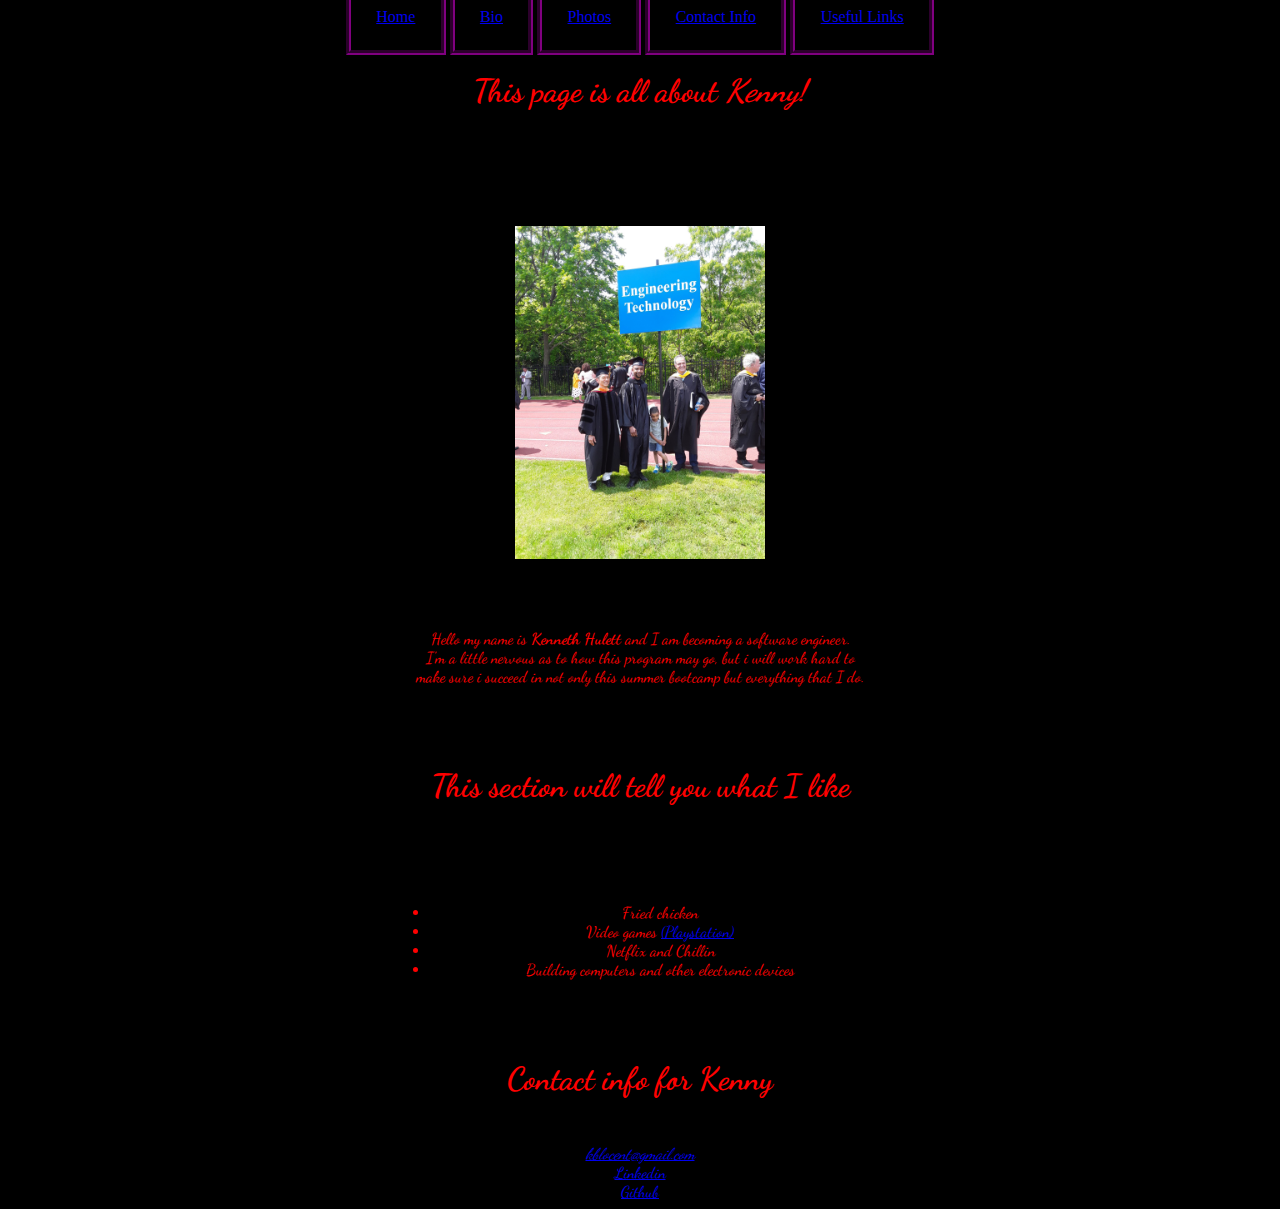
==== index.html @ 8e29d182 "add back files" ====
<!DOCTYPE html>
<html lang="en" dir="ltr">
  <head>
    <meta charset="utf-8" />
    <title>Kenny Hulett</title>
    <link rel="stylesheet" href="./Style.css" />
    <link
      href="https://fonts.googleapis.com/css?family=Dancing+Script&display=swap"
      rel="stylesheet"
    />
  </head>

  <body>
    <ul class="navbar">
      <li id="home"><a href="index.html">Home</a></li>
      <li id="bio"><a href="bio.html">Bio</a></li>
      <li id="photos"><a href="photos.html">Photos</a></li>
      <li id="contact"><a href="contact.html">Contact Info</a></li>
      <li id="links"><a href="links.html">Useful Links</a></li>
    </ul>

    <div class="Introduction">
      <h1>This page is all about <em>Kenny</em>!</h1>
      <br>

      <img
        id="gradpic"
        src="photos\20190531_1210261001.jpg"
        alt="A picture of me and some of my professors at QCC graduation 2019"
        width="250"
        class="rotateimg90"
      /><br>

      <p>
        Hello my name is <strong>Kenneth Hulett</strong> and I am becoming a
        software engineer.<br>
        I'm a little nervous as to how this program may go, but i will work hard
        to <br>
        make sure i succeed in not only this summer bootcamp but everything that
        I do.
      </p>
    </div>

    <br />

    <div class="Likes">
      <h1>This section will tell you what I like</h1>

      <p>
        I have a list of things that I like so i will place them here in no
        particular order.
      </p>

      <ul class="likes-list">
        <li>Fried chicken</li>
        <li>
          Video games
          <a href="https://www.playstation.com/en-us/">(Playstation)</a>
        </li>
        <li>Netflix and Chillin</li>
        <li>Building computers and other electronic devices</li>
      </ul>
    </div>

    <br />

    <div class="Contact">
      <h1>Contact info for Kenny</h1>
      <address>
        <a href="mailto:kblocent@gmail.com">kblocent@gmail.com</a>
      </address>
      <a href="https://www.linkedin.com/in/kenneth-hulett-036897181/">
        Linkedin</a
      > <br>
      <a href="https://github.com/KHulett">Github</a>
    </div>
  </body>
</html>
---- Style.css ----
body {
  background-color: black;
  text-align: center;
}

.navbar{
  list-style-type: none;
  margin: 0;
  padding: 0;

}

#home, #bio, #photos, #contact, #links{
  display: inline;
  padding:2%;
  border: 5px groove purple;
}

.Introduction, h1, .likes, .Contact, .likes-list{
  color: red;
font-family: 'Dancing Script', cursive;
}

div{
  max-width: 500px;
  margin:auto;
}

#gradpic{
  max-width: 500px;
  margin: auto;
  padding: 10%;
}


.photos img{
  max-width: 500px;
  margin: 20%;
  vertical-align: middle;
}

.row{display: flex;
  flex-wrap: wrap;
  padding: 0 4px;
}

.photos{
  flex: 50%;
  padding: 0 4px;
}

.nintey{
  transform: rotate(90deg);
}

.twoseventy{
  transform: rotate(270deg);
}
h1{padding:5%;}
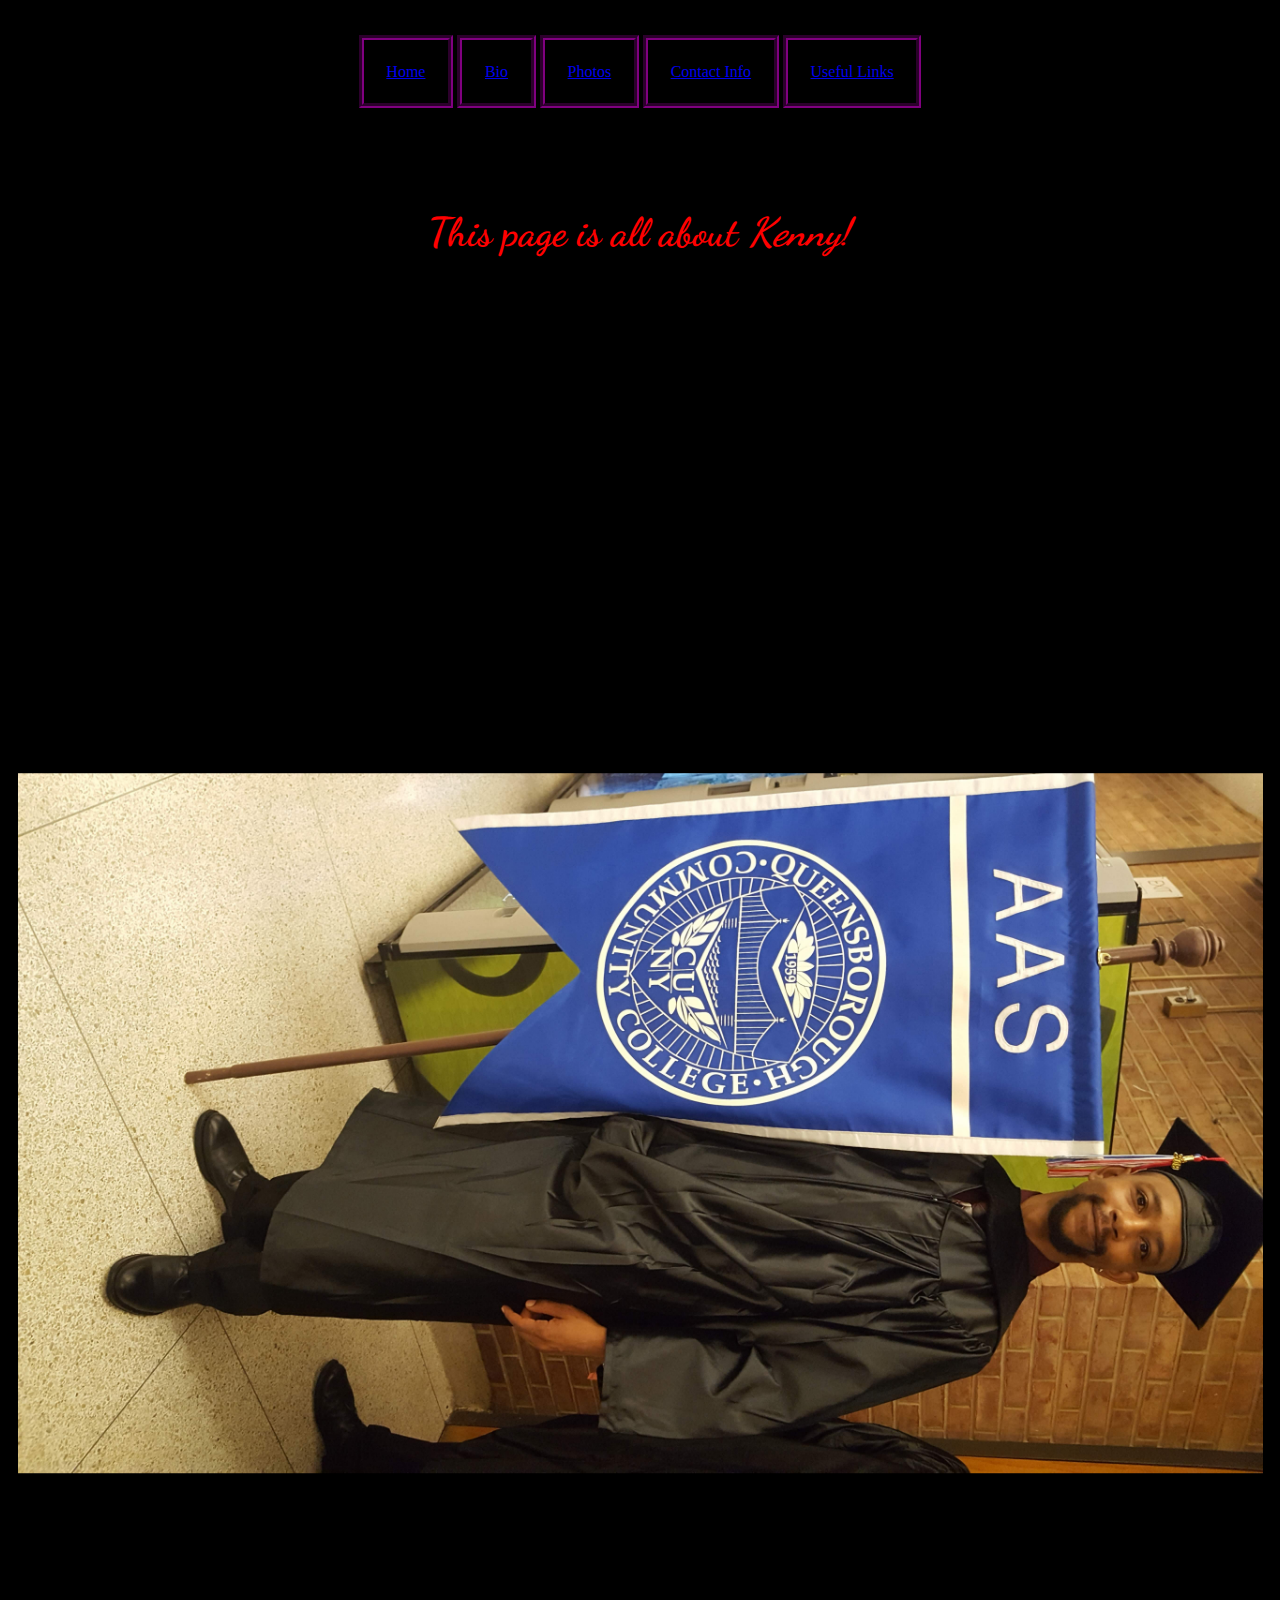
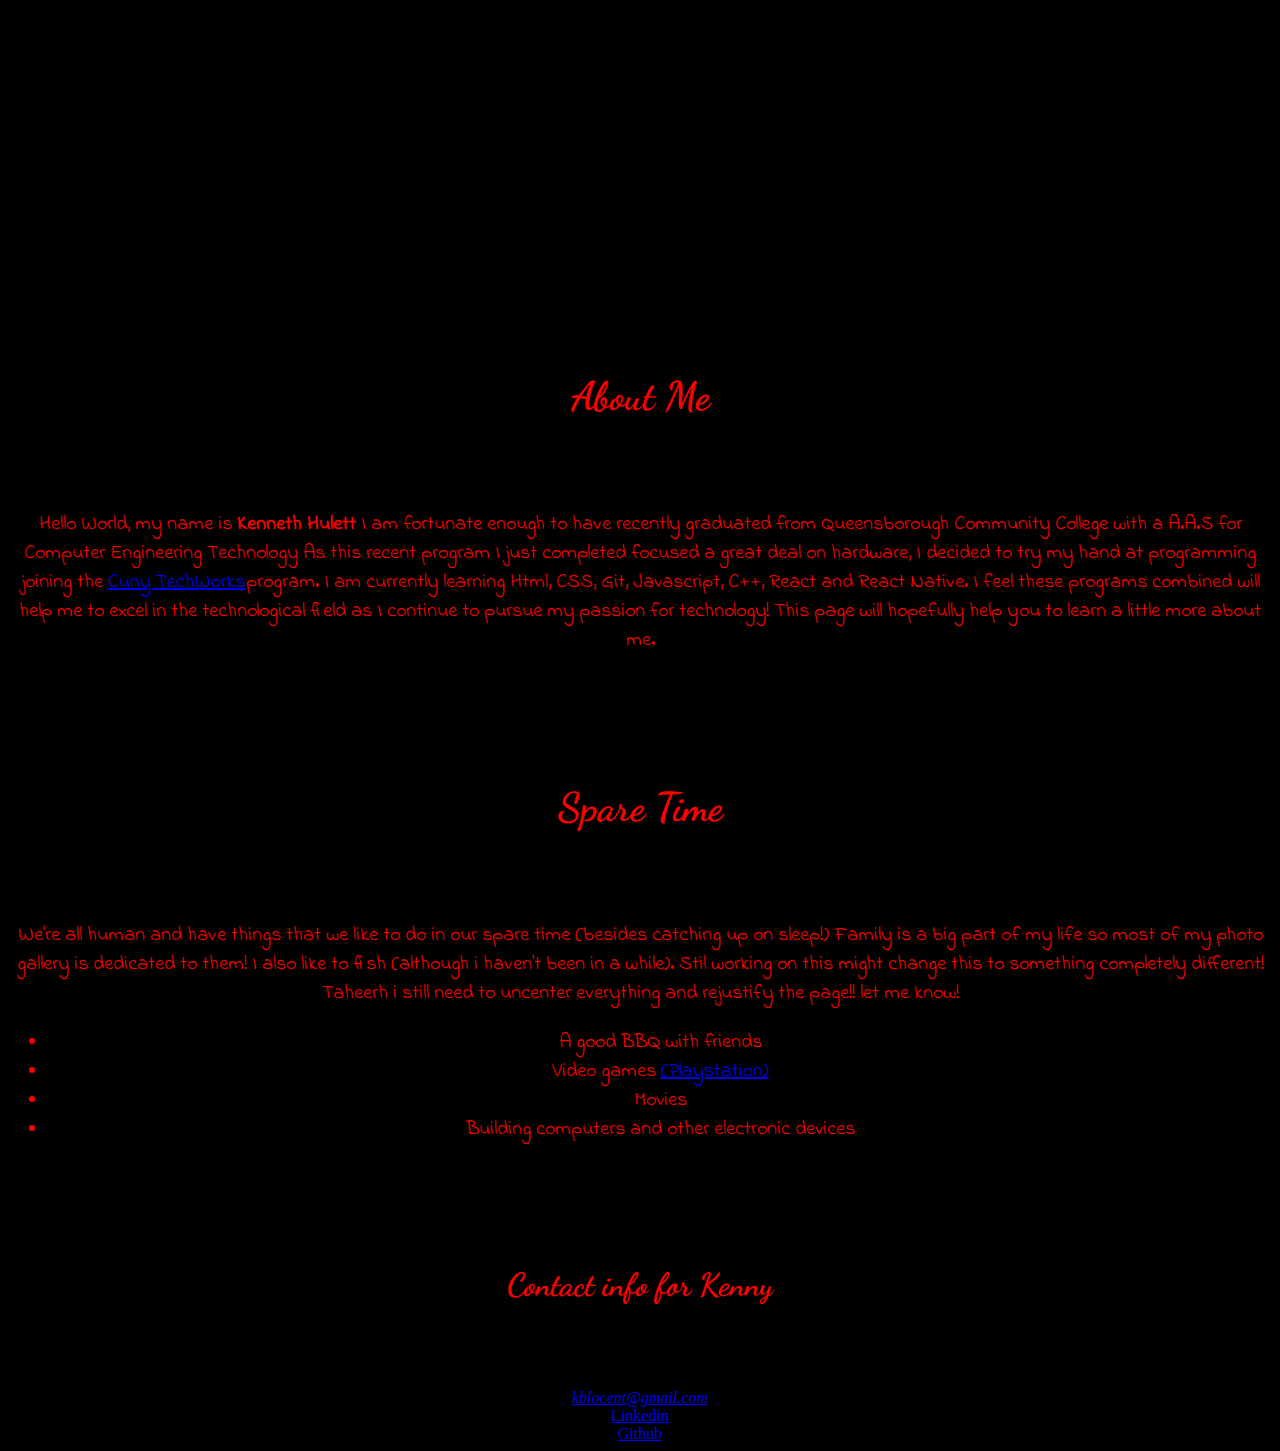
==== commit 75ea1c8c: "font style and size change" ====
--- a/index.html
+++ b/index.html
@@ -3,11 +3,12 @@
   <head>
     <meta charset="utf-8" />
     <title>Kenny Hulett</title>
-    <link rel="stylesheet" href="./Style.css" />
+    <link rel="stylesheet" href="./style.css" />
     <link
       href="https://fonts.googleapis.com/css?family=Dancing+Script&display=swap"
       rel="stylesheet"
     />
+    <link href="https://fonts.googleapis.com/css?family=Indie+Flower&display=swap" rel="stylesheet"> 
   </head>
 
   <body>
@@ -23,41 +24,45 @@
       <h1>This page is all about <em>Kenny</em>!</h1>
       <br>
 
-      <img
+      <img class="nintey"
         id="gradpic"
-        src="photos\20190531_1210261001.jpg"
-        alt="A picture of me and some of my professors at QCC graduation 2019"
-        width="250"
-        class="rotateimg90"
+        src="photos\20190531_091542.jpg"
+        alt="A picture of me at QCC graduation 2019"
       /><br>
 
+      <h1>About Me</h1>
+
       <p>
-        Hello my name is <strong>Kenneth Hulett</strong> and I am becoming a
-        software engineer.<br>
-        I'm a little nervous as to how this program may go, but i will work hard
-        to <br>
-        make sure i succeed in not only this summer bootcamp but everything that
-        I do.
+        Hello World, my name is <strong>Kenneth Hulett</strong> I am fortunate enough to have recently 
+        graduated from Queensborough Community College with a A.A.S for Computer Engineering Technology
+        As this recent program I just completed focused a great deal on hardware, I decided to try my 
+        hand at programming joining the <a href="https://www2.cuny.edu/about/administration/offices/workforce/cuny-techworks/">Cuny TechWorks</a>program.
+        I am currently learning Html, CSS, Git, Javascript, C++, React and React Native. I feel these 
+        programs combined will help me to excel in the technological field as I continue to pursue my 
+        passion for technology! This page will hopefully help you to learn a little more about me.
       </p>
     </div>
 
     <br />
 
-    <div class="Likes">
-      <h1>This section will tell you what I like</h1>
+    <div class="Spare-time">
+      <h1>Spare Time</h1>
 
       <p>
-        I have a list of things that I like so i will place them here in no
-        particular order.
+       We're all human and have things that we like to do in our spare time (besides catching up on sleep!)
+       Family is a big part of my life so most of my photo gallery is dedicated to them! I also
+       like to fish (although i haven't been in a while). Stil working on this might change this to 
+       something completely different! Taheerh i still need to uncenter everything and rejustify
+       the page!! let me know!
       </p>
 
-      <ul class="likes-list">
-        <li>Fried chicken</li>
+      <ul class="Spare-time-list">
+        <li>A good BBQ with friends</li>
         <li>
           Video games
           <a href="https://www.playstation.com/en-us/">(Playstation)</a>
         </li>
-        <li>Netflix and Chillin</li>
+        <li>Movies</li>
         <li>Building computers and other electronic devices</li>
       </ul>
     </div>
--- a/style.css
+++ b/style.css
@@ -0,0 +1,65 @@
+body {
+  background-color: black;
+  text-align: center;
+}
+
+.navbar {
+  list-style-type: none;
+  margin: 5%;
+  padding: 0;
+}
+
+h1 {
+  padding:5%;
+}
+
+#home, #bio, #photos, #contact, #links{
+  display: inline;
+  padding:2%;
+  border: 5px groove purple;
+}
+
+h1{
+  color: red;
+  font-family: 'Dancing Script', cursive;
+}
+
+.Introduction, .Spare-time, .contact, .Spare-time-list{
+  color: red;
+  font-family: 'Indie Flower', cursive;
+  font-size: 20px;
+}
+
+#gradpic{
+  max-width: 700px;
+  margin: auto;
+  padding: 10%;
+}
+
+.nintey{
+  transform: rotate(90deg);
+}
+
+.twoseventy{
+  transform: rotate(270deg);
+}
+
+.photo-container{ 
+  border: 5px groove blue;
+} 
+
+body .linkin{ 
+  margin:100px;
+}
+
+.grid-item1,.grid-item2,.grid-item3,.grid-item4, .photo-container img{
+  display:inline-block;
+  text-align: center;
+  max-width: 200px;
+  max-height: 200px;
+  margin: 20px;
+}
+
+.photo-container img{
+  border: 5px solid white;
+}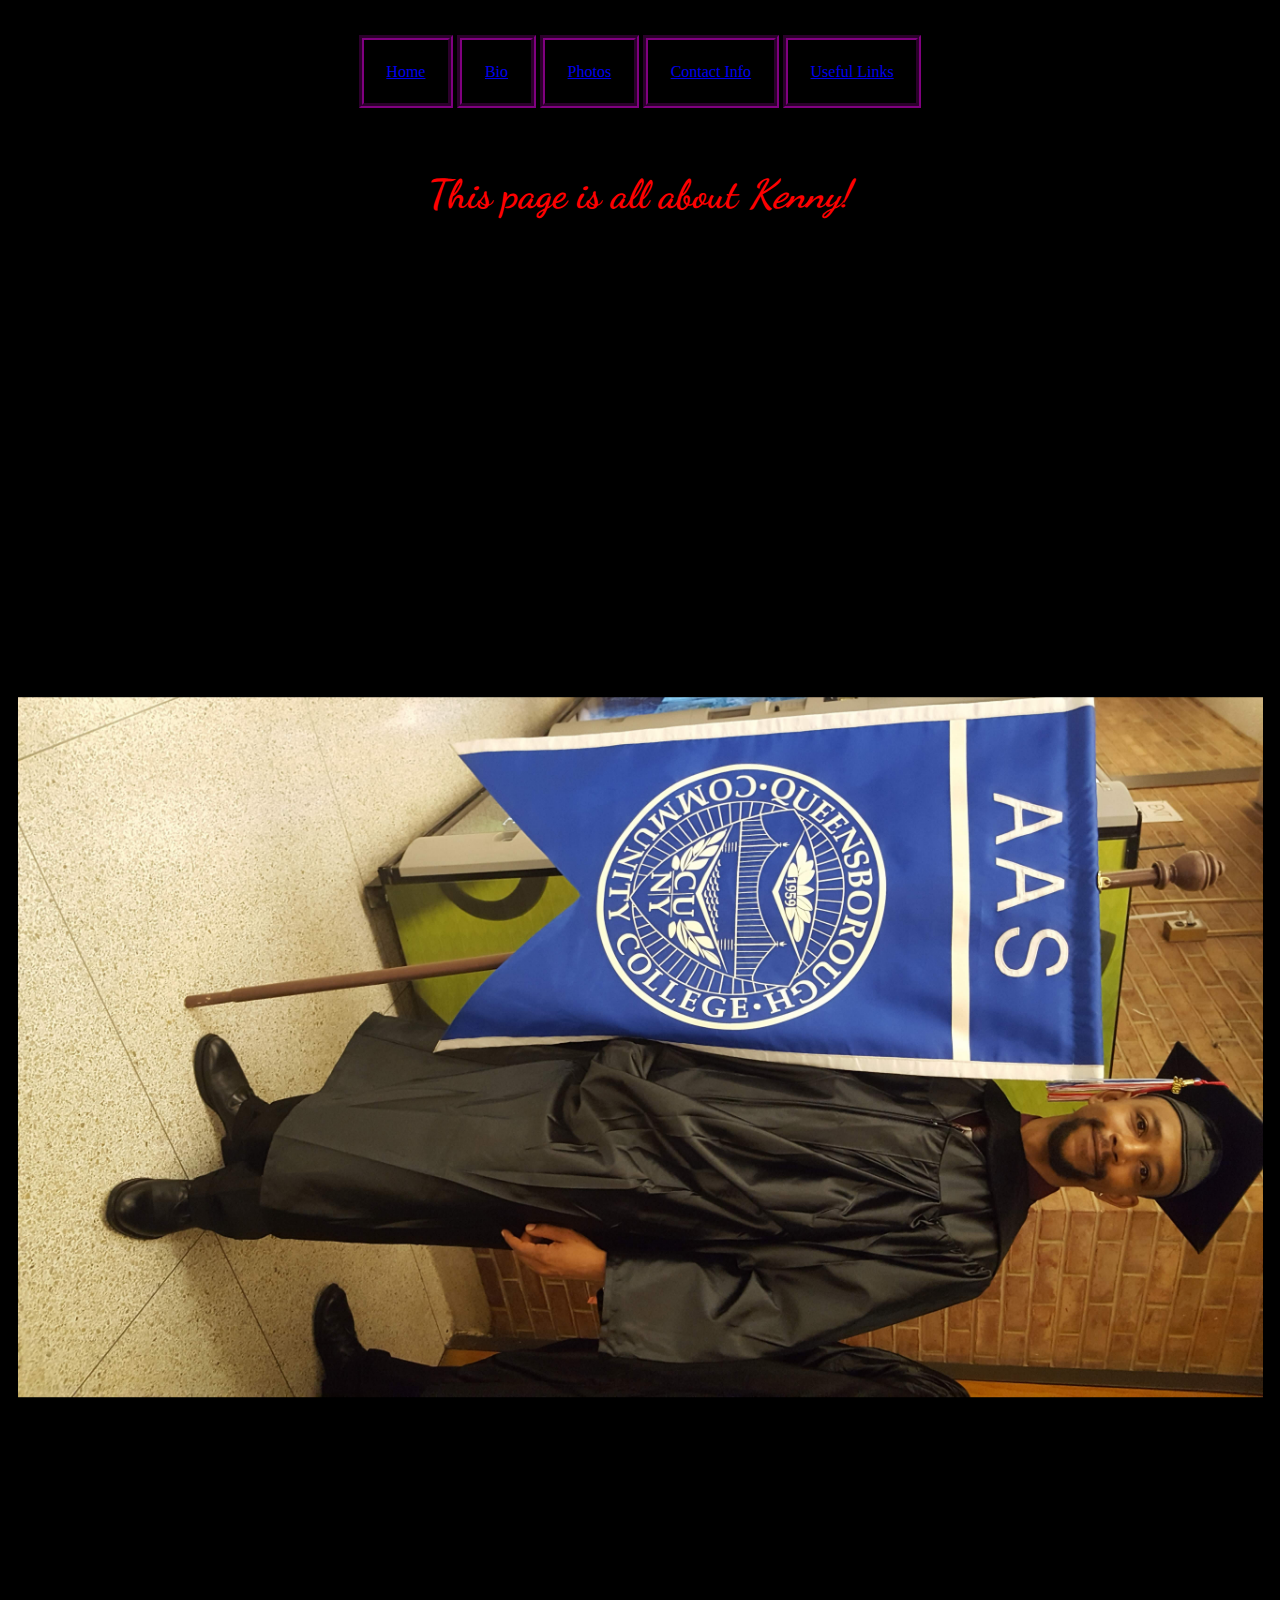
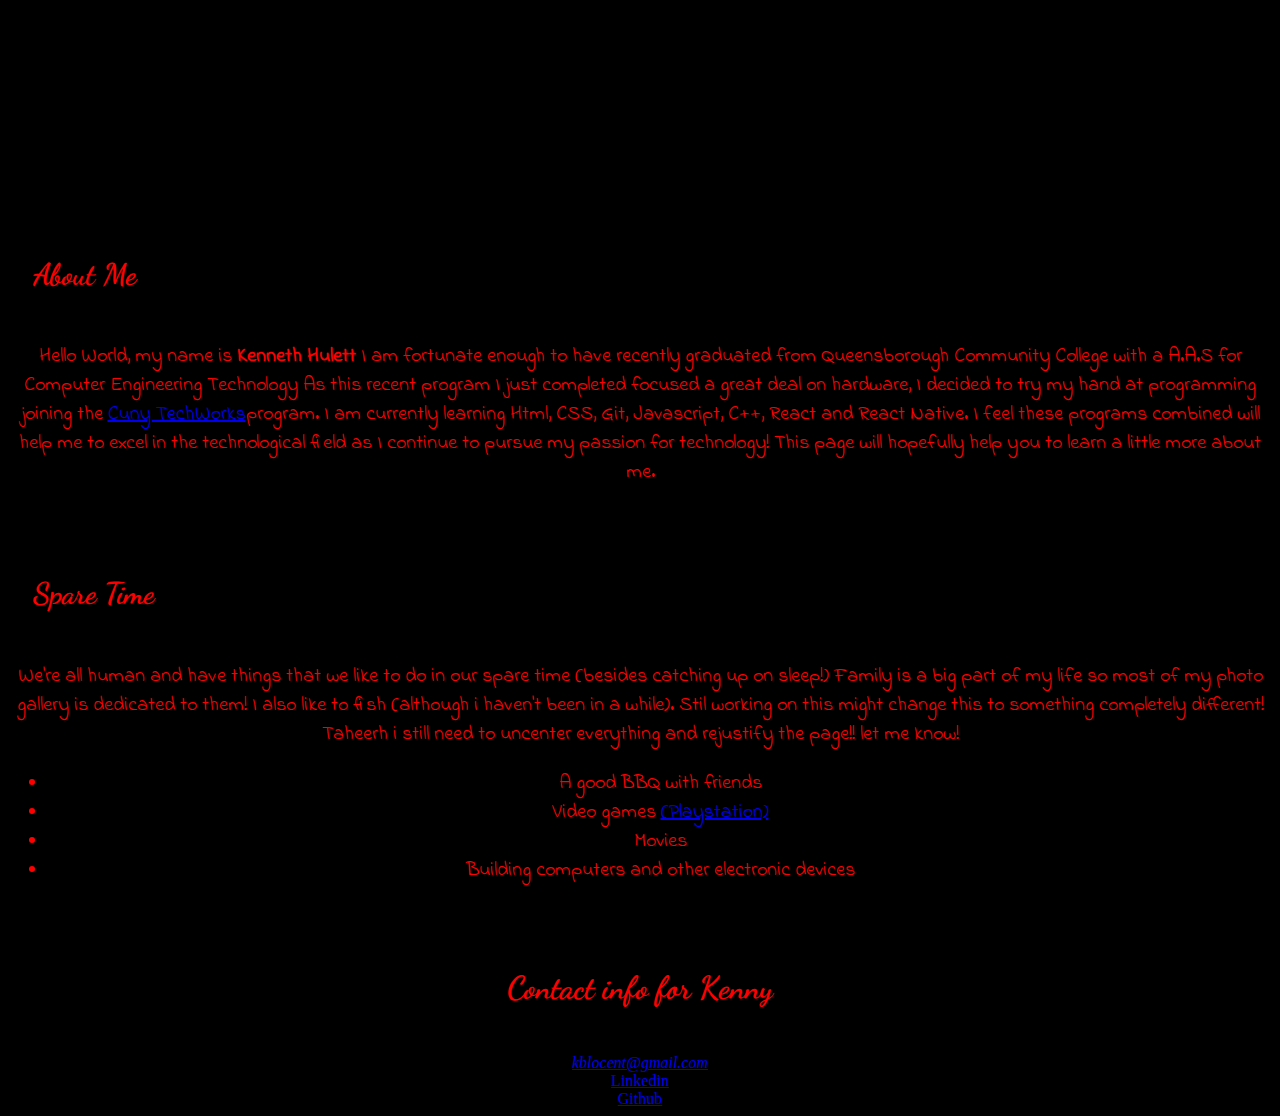
==== commit 82db4e8c: "left justified headings" ====
--- a/index.html
+++ b/index.html
@@ -30,7 +30,7 @@
         alt="A picture of me at QCC graduation 2019"
       /><br>
 
-      <h1>About Me</h1>
+      <h2>About Me</h2>
 
       <p>
         Hello World, my name is <strong>Kenneth Hulett</strong> I am fortunate enough to have recently 
@@ -46,7 +46,7 @@
     <br />
 
     <div class="Spare-time">
-      <h1>Spare Time</h1>
+      <h2>Spare Time</h2>
 
       <p>
        We're all human and have things that we like to do in our spare time (besides catching up on sleep!)
--- a/style.css
+++ b/style.css
@@ -10,7 +10,12 @@
 }
 
 h1 {
-  padding:5%;
+  padding:2%;
+}
+
+h2 {
+  padding:2%;
+  text-align: left;
 }
 
 #home, #bio, #photos, #contact, #links{
@@ -20,6 +25,11 @@
 }
 
 h1{
+  color: red;
+  font-family: 'Dancing Script', cursive;
+}
+
+h2{
   color: red;
   font-family: 'Dancing Script', cursive;
 }
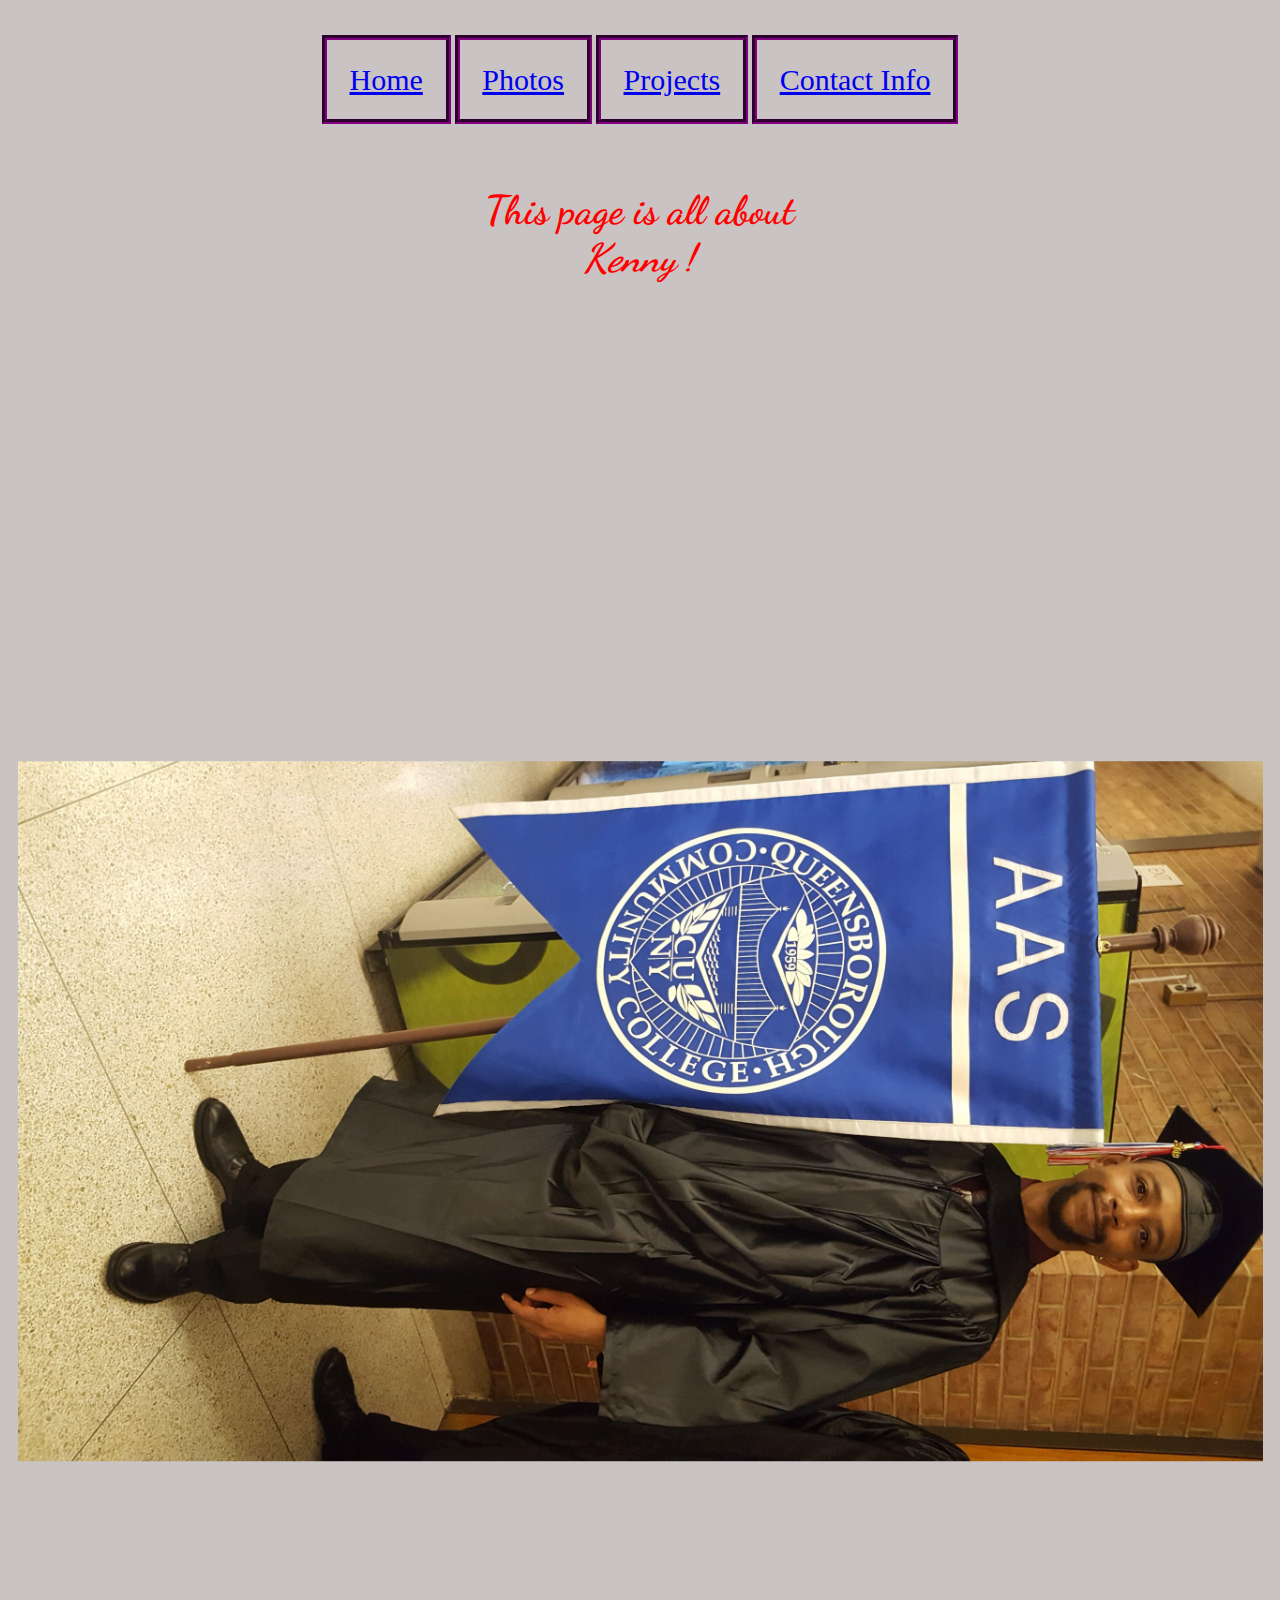
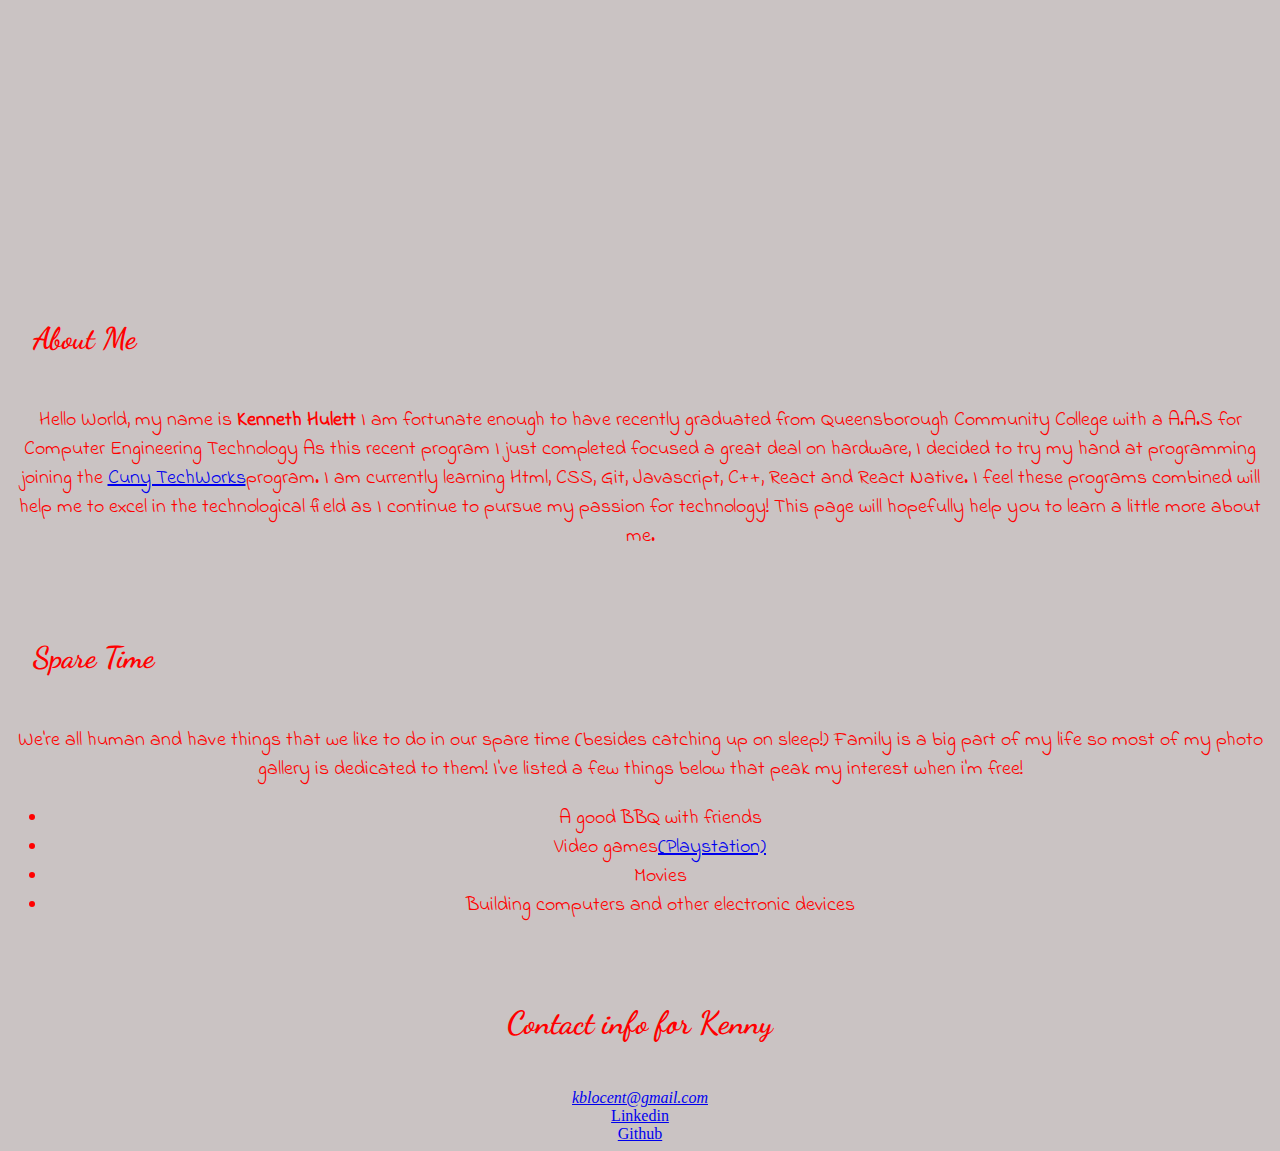
==== commit d97302a1: "Project page added" ====
--- a/index.html
+++ b/index.html
@@ -14,14 +14,15 @@
   <body>
     <ul class="navbar">
       <li id="home"><a href="index.html">Home</a></li>
-      <li id="bio"><a href="bio.html">Bio</a></li>
+      <!-- <li id="bio"><a href="bio.html">Bio</a></li> -->
       <li id="photos"><a href="photos.html">Photos</a></li>
+      <li id="projects"><a href="project.html">Projects</a></li>
       <li id="contact"><a href="contact.html">Contact Info</a></li>
-      <li id="links"><a href="links.html">Useful Links</a></li>
+      <!-- <li id="links"><a href="links.html">Useful Links</a></li> -->
     </ul>
 
     <div class="Introduction">
-      <h1>This page is all about <em>Kenny</em>!</h1>
+      <h1>This page is all about <div class="fade"><em>Kenny</em> !</div></h1>
       <br>
 
       <img class="nintey"
@@ -50,18 +51,13 @@
 
       <p>
        We're all human and have things that we like to do in our spare time (besides catching up on sleep!)
-       Family is a big part of my life so most of my photo gallery is dedicated to them! I also
-       like to fish (although i haven't been in a while). Stil working on this might change this to 
-       something completely different! Taheerh i still need to uncenter everything and rejustify
-       the page!! let me know!
+       Family is a big part of my life so most of my photo gallery is dedicated to them! I've listed
+       a few things below that peak my interest when i'm free!
       </p>
 
       <ul class="Spare-time-list">
         <li>A good BBQ with friends</li>
-        <li>
-          Video games
-          <a href="https://www.playstation.com/en-us/">(Playstation)</a>
-        </li>
+        <li>Video games<a href="https://www.playstation.com/en-us/">(Playstation)</a></li>
         <li>Movies</li>
         <li>Building computers and other electronic devices</li>
       </ul>
--- a/style.css
+++ b/style.css
@@ -1,5 +1,5 @@
 body {
-  background-color: black;
+  background-color: rgba(192, 184, 184, 0.849);
   text-align: center;
 }
 
@@ -18,10 +18,11 @@
   text-align: left;
 }
 
-#home, #bio, #photos, #contact, #links{
+#home, #bio, #photos, #contact, #links, #projects{
   display: inline;
   padding:2%;
   border: 5px groove purple;
+  font-size: 30px;
 }
 
 h1{
@@ -70,6 +71,28 @@
   margin: 20px;
 }
 
+.projectpics img, .grid-item5, .grid-item6, .grid-item7, .grid-item8{
+  display: grid;
+  text-align: center;
+  max-width: 400px;
+  max-height: 400px;
+  margin: 30px;
+  padding:10%;
+  color: red;
+}
+
 .photo-container img{
   border: 5px solid white;
+}
+
+.grid-item5, .grid-item6, .grid-item7, .grid-item8{
+  border: yellow;
+}
+
+@-webkit-keyframes fadeIn{
+  from {opacity: 0;}
+}
+
+.fade{
+  animation: fadeIn 1s infinite alternate;
 }